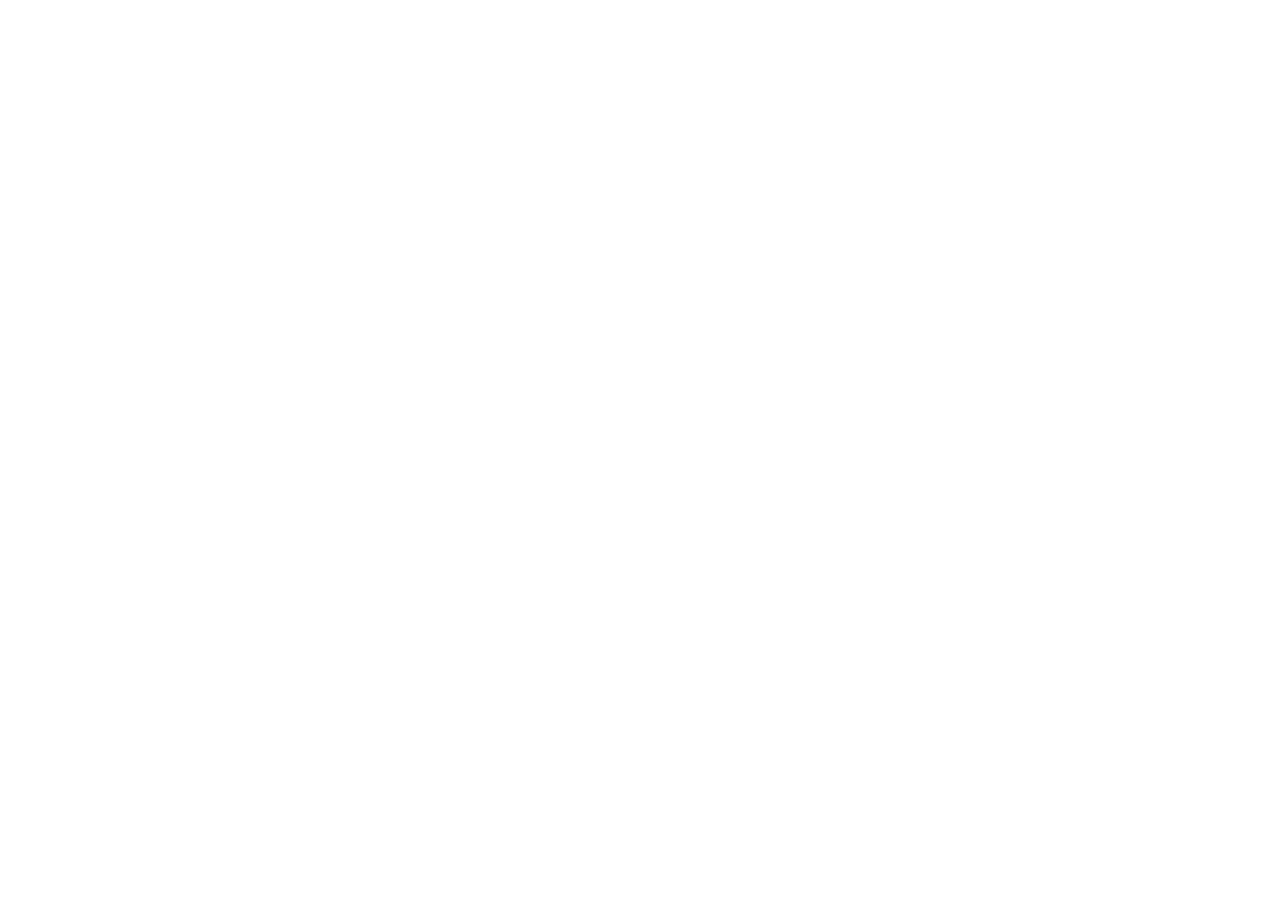
==== anuncios.html @ 3f841b94 "1er commit" ====
<!DOCTYPE html>
<html lang="en">
<head>
    <meta charset="UTF-8">
    <meta name="viewport" content="width=device-width, initial-scale=1.0">
    <title>Document</title>
</head>
<body>
    
</body>
</html>
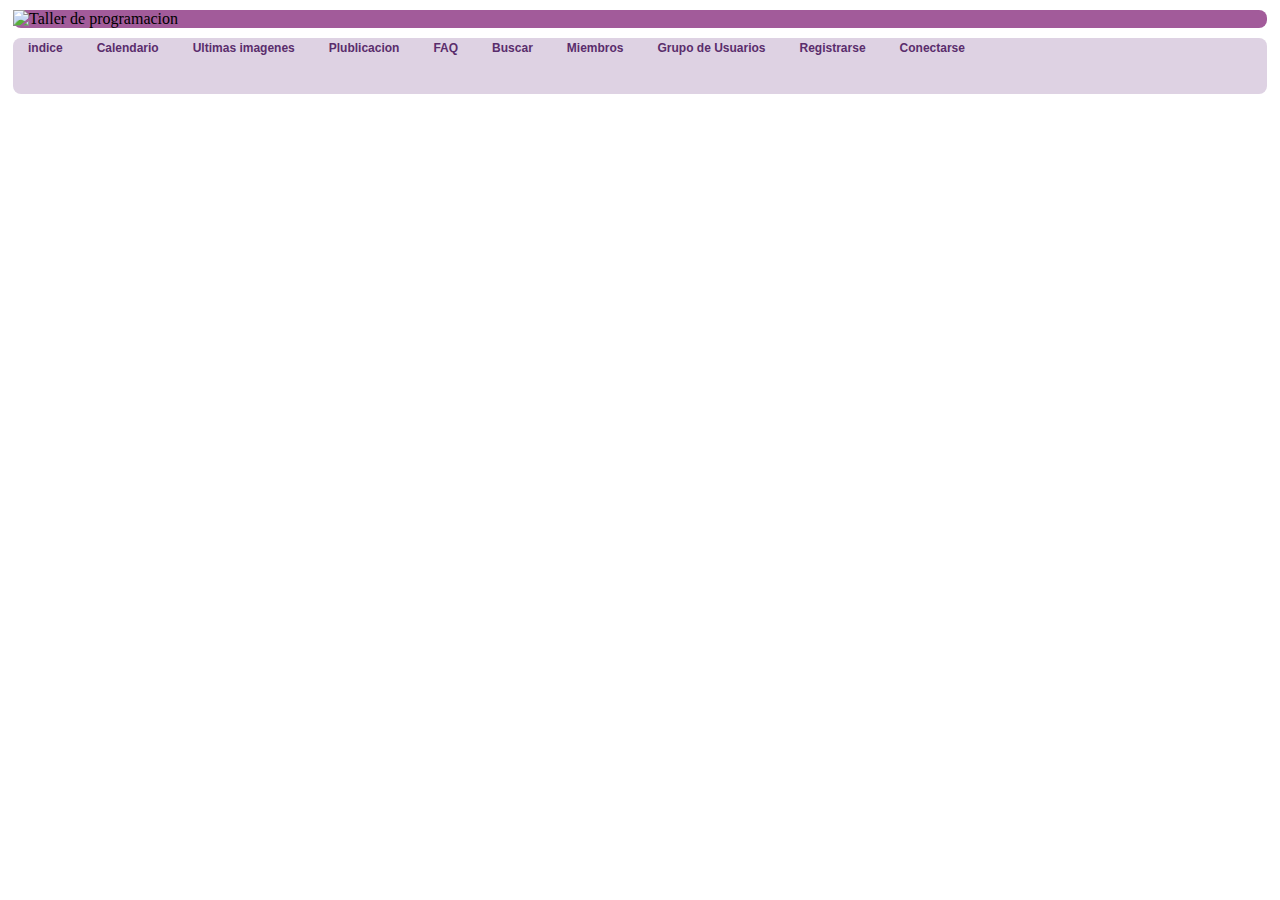
==== commit 50533c77: "1er avance de la pagina anuncios encabezado" ====
--- a/anuncios.html
+++ b/anuncios.html
@@ -1,11 +1,36 @@
-<!DOCTYPE html>
-<html lang="en">
-<head>
-    <meta charset="UTF-8">
-    <meta name="viewport" content="width=device-width, initial-scale=1.0">
-    <title>Document</title>
-</head>
-<body>
-    
-</body>
+<!DOCTYPE html> 
+<html lang="en"> 
+<head> 
+    <meta charset="UTF-8"> 
+    <meta name="viewport" content="width=device-width, initial-scale=1.0"> 
+    <title>Colaboracion </title> 
+    <link rel="stylesheet" href="style/anuncios.css">
+</head> 
+<body> 
+    <header>
+        <div class="encabezado"> 
+            <img loading="lazy"  src="https://i.servimg.com/u/f49/19/27/49/47/meet_a10.png" alt="Taller de programacion"> 
+        </div> 
+        <div class="fondo_de_enlace">
+            <div class="enlaces">
+                <a href="index.html" class="ico-miembros">indice</a>
+                <a href="index.html" class="ico-miembros">Calendario</a>
+                <a href="index.html" class="ico-miembros">Ultimas imagenes</a>
+                <a href="index.html" class="ico-miembros">Plublicacion</a>
+                <a href="index.html" class="ico-miembros">FAQ</a>
+                <a href="index.html" class="ico-miembros">Buscar</a>
+                <a href="index.html" class="ico-miembros" style="background-image: url(https://2img.net/i/fa/prosilver_magenta/icon_groups.gif);">Miembros</a>
+                <a href="index.html" class="ico-miembros">Grupo de Usuarios</a>
+                <a href="index.html" class="ico-miembros">Registrarse</a>
+                <a href="index.html" class="ico-miembros">Conectarse</a>
+            </div>
+            <br>
+            <div>
+                <button class="button-buscar">Buscar</button>
+            </div>
+        </div>       
+    </header>
+    <div> 
+    </div> 
+</body> 
 </html>--- a/style/anuncios.css
+++ b/style/anuncios.css
@@ -0,0 +1,32 @@
+.encabezado{ 
+    display: flex; 
+    background-color: rgb(162, 91, 154); 
+    margin: 10px  5px 0 5px; 
+    border-radius: 8px;
+} 
+.fondo_de_enlace{
+    display: block; 
+    background-color: rgb(222, 210, 227); 
+    margin: 10px  5px 0 5px; 
+    border-radius: 8px;
+}
+.enlaces a {
+    margin-right: 15px;
+    text-decoration: none;
+    font-family: Verdana, Geneva, Tahoma, sans-serif;
+    font-size: 12px;
+    font-weight: bold;
+    color: rgb(90, 45, 108);
+    display: inline-flex;
+    align-items: center;
+}
+.ico-miembros{
+    background-repeat: no-repeat;
+    background-size: 15px 15px;
+    padding-left: 15px;
+}
+.button-buscar{
+    padding: 2px 2px;
+    font-size: 11px;
+    margin-left: 1280px;
+}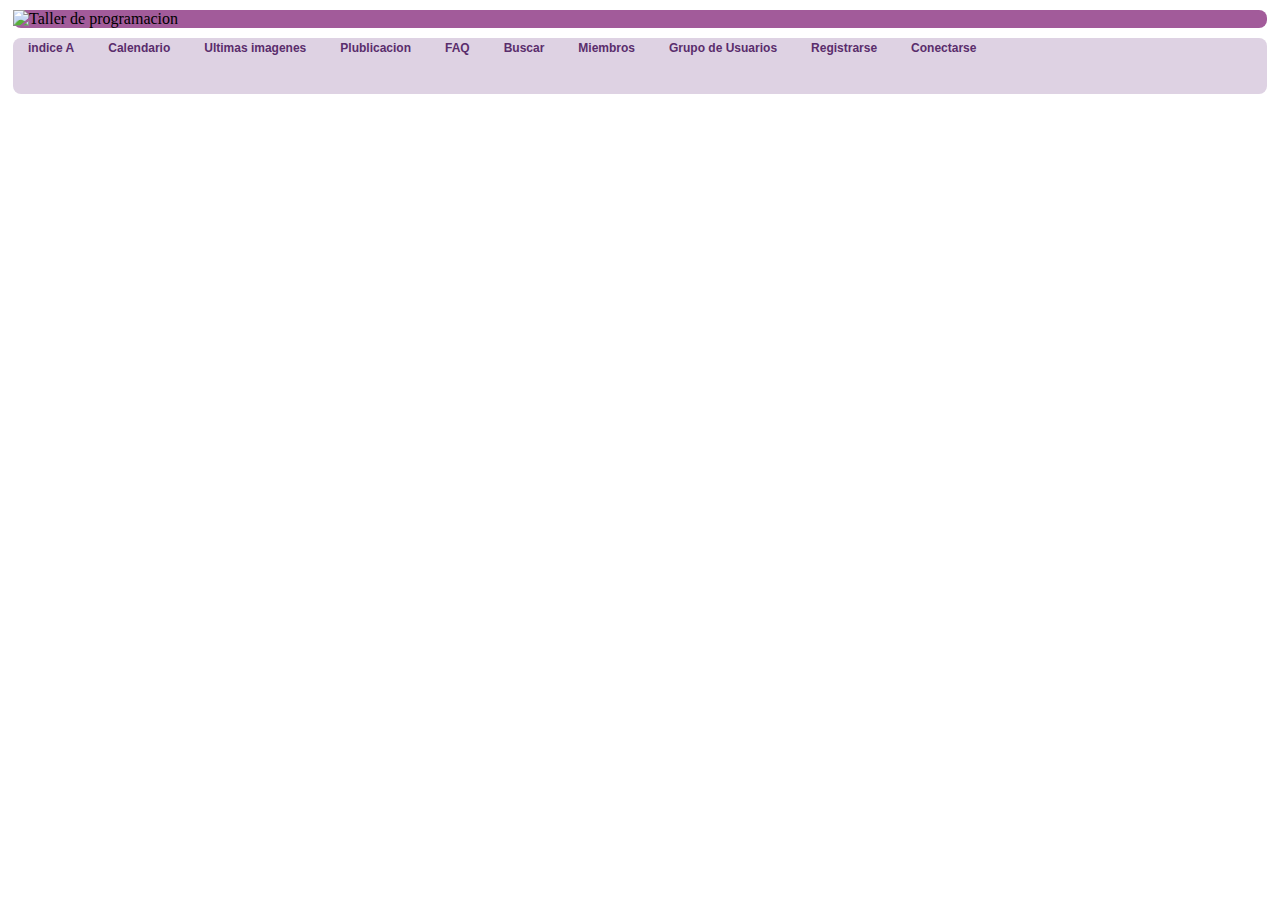
==== commit c1ebb7c5: "cambio" ====
--- a/anuncios.html
+++ b/anuncios.html
@@ -13,7 +13,7 @@
         </div> 
         <div class="fondo_de_enlace">
             <div class="enlaces">
-                <a href="index.html" class="ico-miembros">indice</a>
+                <a href="index.html" class="ico-miembros">indice A</a>
                 <a href="index.html" class="ico-miembros">Calendario</a>
                 <a href="index.html" class="ico-miembros">Ultimas imagenes</a>
                 <a href="index.html" class="ico-miembros">Plublicacion</a>
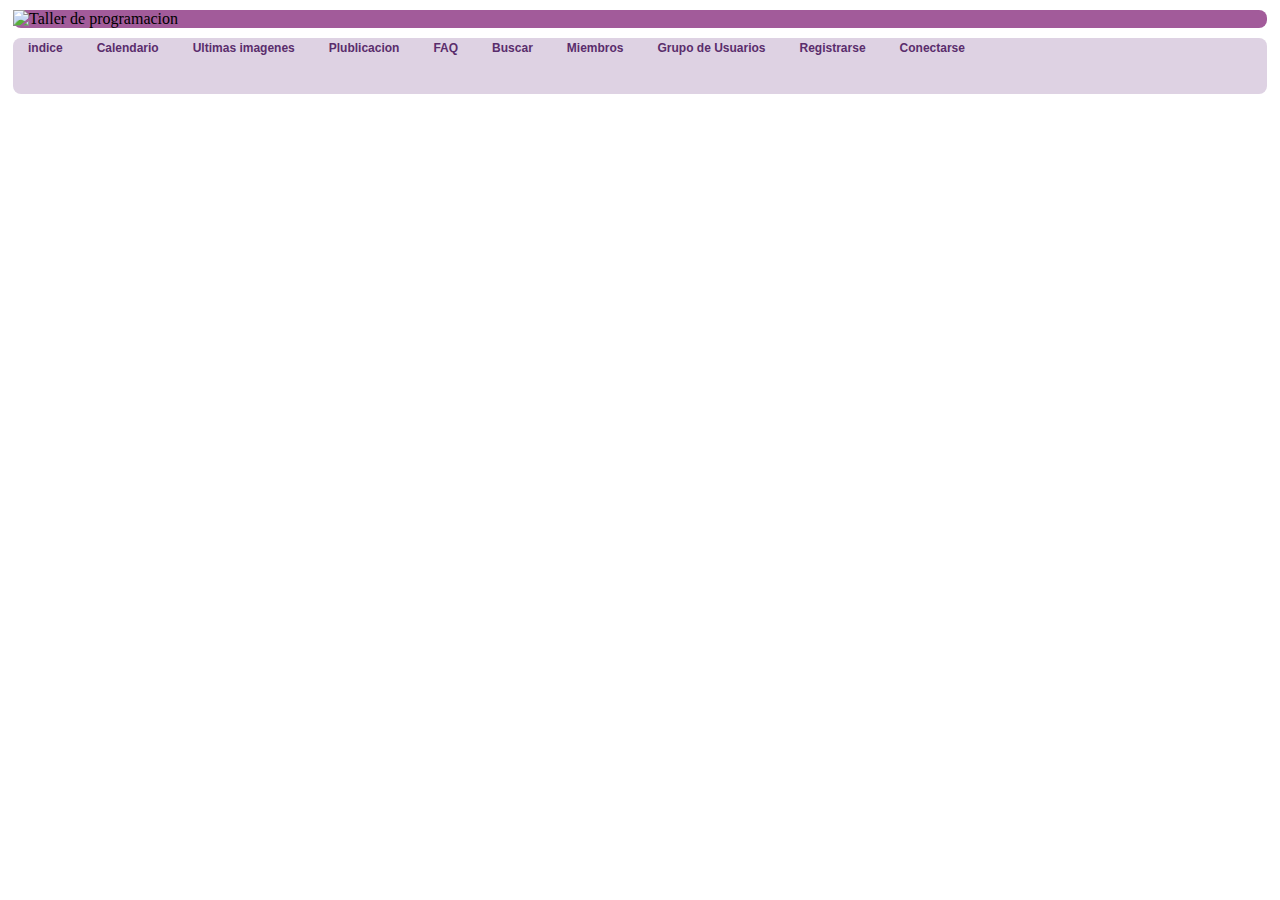
==== commit c07d664c: "cambio" ====
--- a/anuncios.html
+++ b/anuncios.html
@@ -13,7 +13,7 @@
         </div> 
         <div class="fondo_de_enlace">
             <div class="enlaces">
-                <a href="index.html" class="ico-miembros">indice A</a>
+                <a href="index.html" class="ico-miembros">indice</a>
                 <a href="index.html" class="ico-miembros">Calendario</a>
                 <a href="index.html" class="ico-miembros">Ultimas imagenes</a>
                 <a href="index.html" class="ico-miembros">Plublicacion</a>
